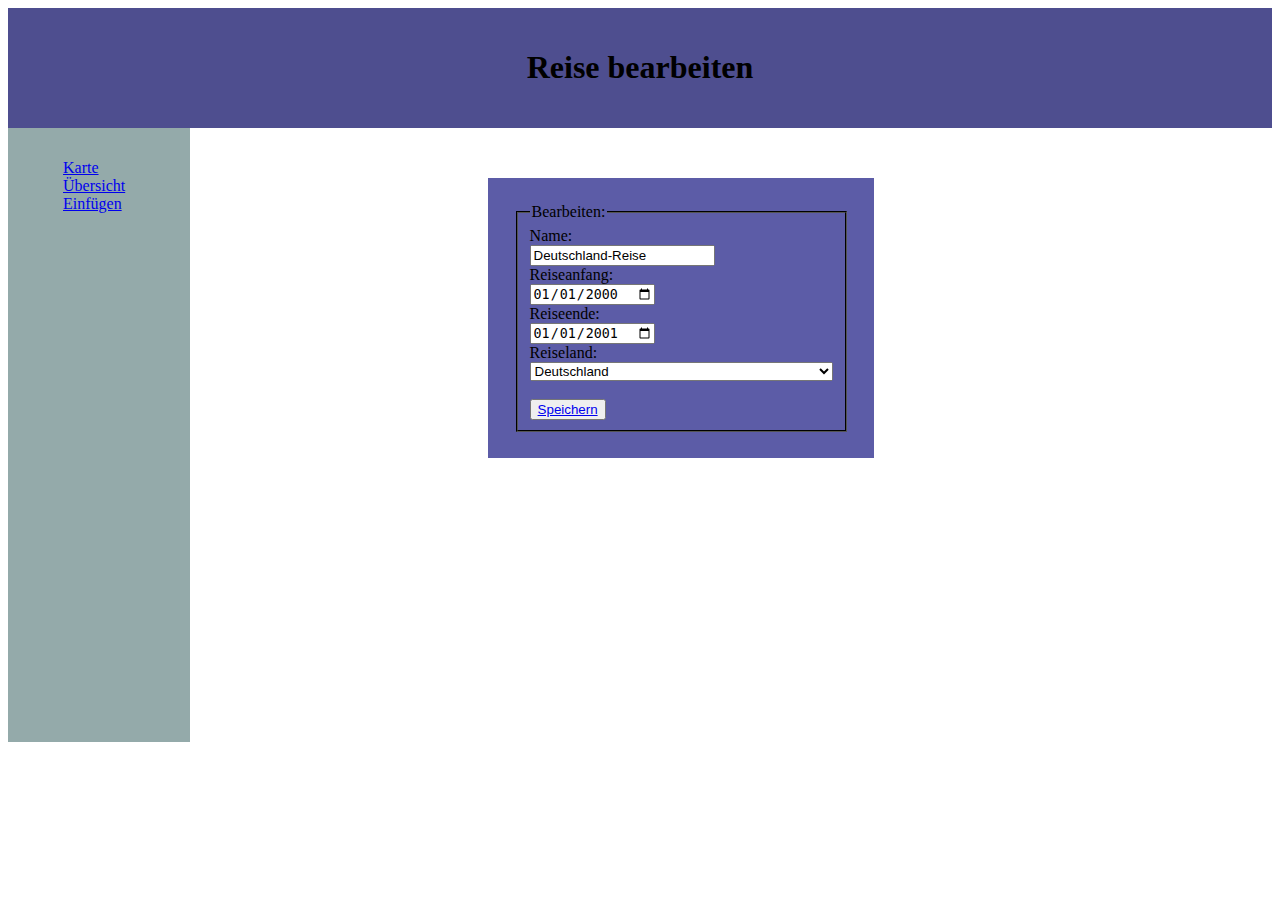
==== Bearbeiten.html @ 3736d5a3 "Verbesserungen" ====
<!DOCTYPE html>
<html lang="en">

<head>
    <meta charset="UTF-8">
    <meta http-equiv="X-UA-Compatible" content="IE=edge">
    <meta name="viewport" content="width=device-width, initial-scale=1.0">
    <title>Bearbeiten</title>
    <link rel="stylesheet" href="./style.css">
</head>

<body>
    <header>
        <h1>Reise bearbeiten</h1>
    </header>
    <div>
        <aside>
            <ul>
                <li><a href="Karte.html">Karte</a></li>
                <li><a href="Übersicht.html">Übersicht</a></li>
                <li><a href="Einfügen.html">Einfügen</a></li>
            </ul>
        </aside>
    </div>


    <form>
        <fieldset style="border-color: black;">
            <legend>Bearbeiten:</legend>
            <label for="name">Name:</label><br>
            <input type="text" name="name" id="name" value="Deutschland-Reise"><br>
            <label for="reiseanfang">Reiseanfang:</label><br>
            <input type="date" name="reiseanfang" id="reiseanfang" value="2000-01-01"><br>
            <label for="reiseende">Reiseende:</label><br>
            <input type="date" name="reiseende" id="reiseende" value="2001-01-01"><br>
            <label for="reiseland">Reiseland:</label><br>
            <select>
                <option value="Deutschland">Deutschland</option>
                <option value="Afghanistan">Afghanistan</option>
                <option value="Albania">Albania</option>
                <option value="Algeria">Algeria</option>
                <option value="American Samoa">American Samoa</option>
                <option value="Andorra">Andorra</option>
                <option value="Angola">Angola</option>
                <option value="Anguilla">Anguilla</option>
                <option value="Antartica">Antarctica</option>
                <option value="Antigua and Barbuda">Antigua and Barbuda</option>
                <option value="Argentina">Argentina</option>
                <option value="Armenia">Armenia</option>
                <option value="Aruba">Aruba</option>
                <option value="Australia">Australia</option>
                <option value="Austria">Austria</option>
                <option value="Azerbaijan">Azerbaijan</option>
                <option value="Bahamas">Bahamas</option>
                <option value="Bahrain">Bahrain</option>
                <option value="Bangladesh">Bangladesh</option>
                <option value="Barbados">Barbados</option>
                <option value="Belarus">Belarus</option>
                <option value="Belgium">Belgium</option>
                <option value="Belize">Belize</option>
                <option value="Benin">Benin</option>
                <option value="Bermuda">Bermuda</option>
                <option value="Bhutan">Bhutan</option>
                <option value="Bolivia">Bolivia</option>
                <option value="Bosnia and Herzegowina">Bosnia and Herzegowina</option>
                <option value="Botswana">Botswana</option>
                <option value="Bouvet Island">Bouvet Island</option>
                <option value="Brazil">Brazil</option>
                <option value="British Indian Ocean Territory">British Indian Ocean Territory</option>
                <option value="Brunei Darussalam">Brunei Darussalam</option>
                <option value="Bulgaria">Bulgaria</option>
                <option value="Burkina Faso">Burkina Faso</option>
                <option value="Burundi">Burundi</option>
                <option value="Cambodia">Cambodia</option>
                <option value="Cameroon">Cameroon</option>
                <option value="Canada">Canada</option>
                <option value="Cape Verde">Cape Verde</option>
                <option value="Cayman Islands">Cayman Islands</option>
                <option value="Central African Republic">Central African Republic</option>
                <option value="Chad">Chad</option>
                <option value="Chile">Chile</option>
                <option value="China">China</option>
                <option value="Christmas Island">Christmas Island</option>
                <option value="Cocos Islands">Cocos (Keeling) Islands</option>
                <option value="Colombia">Colombia</option>
                <option value="Comoros">Comoros</option>
                <option value="Congo">Congo</option>
                <option value="Congo">Congo, the Democratic Republic of the</option>
                <option value="Cook Islands">Cook Islands</option>
                <option value="Costa Rica">Costa Rica</option>
                <option value="Cota D'Ivoire">Cote d'Ivoire</option>
                <option value="Croatia">Croatia (Hrvatska)</option>
                <option value="Cuba">Cuba</option>
                <option value="Cyprus">Cyprus</option>
                <option value="Czech Republic">Czech Republic</option>
                <option value="Denmark">Denmark</option>
                <option value="Djibouti">Djibouti</option>
                <option value="Dominica">Dominica</option>
                <option value="Dominican Republic">Dominican Republic</option>
                <option value="East Timor">East Timor</option>
                <option value="Ecuador">Ecuador</option>
                <option value="Egypt">Egypt</option>
                <option value="El Salvador">El Salvador</option>
                <option value="Equatorial Guinea">Equatorial Guinea</option>
                <option value="Eritrea">Eritrea</option>
                <option value="Estonia">Estonia</option>
                <option value="Ethiopia">Ethiopia</option>
                <option value="Falkland Islands">Falkland Islands (Malvinas)</option>
                <option value="Faroe Islands">Faroe Islands</option>
                <option value="Fiji">Fiji</option>
                <option value="Finland">Finland</option>
                <option value="France">France</option>
                <option value="France Metropolitan">France, Metropolitan</option>
                <option value="French Guiana">French Guiana</option>
                <option value="French Polynesia">French Polynesia</option>
                <option value="French Southern Territories">French Southern Territories</option>
                <option value="Gabon">Gabon</option>
                <option value="Gambia">Gambia</option>
                <option value="Georgia">Georgia</option>
                <option value="Germany">Germany</option>
                <option value="Ghana">Ghana</option>
                <option value="Gibraltar">Gibraltar</option>
                <option value="Greece">Greece</option>
                <option value="Greenland">Greenland</option>
                <option value="Grenada">Grenada</option>
                <option value="Guadeloupe">Guadeloupe</option>
                <option value="Guam">Guam</option>
                <option value="Guatemala">Guatemala</option>
                <option value="Guinea">Guinea</option>
                <option value="Guinea-Bissau">Guinea-Bissau</option>
                <option value="Guyana">Guyana</option>
                <option value="Haiti">Haiti</option>
                <option value="Heard and McDonald Islands">Heard and Mc Donald Islands</option>
                <option value="Holy See">Holy See (Vatican City State)</option>
                <option value="Honduras">Honduras</option>
                <option value="Hong Kong">Hong Kong</option>
                <option value="Hungary">Hungary</option>
                <option value="Iceland">Iceland</option>
                <option value="India">India</option>
                <option value="Indonesia">Indonesia</option>
                <option value="Iran">Iran (Islamic Republic of)</option>
                <option value="Iraq">Iraq</option>
                <option value="Ireland">Ireland</option>
                <option value="Israel">Israel</option>
                <option value="Italy">Italy</option>
                <option value="Jamaica">Jamaica</option>
                <option value="Japan">Japan</option>
                <option value="Jordan">Jordan</option>
                <option value="Kazakhstan">Kazakhstan</option>
                <option value="Kenya">Kenya</option>
                <option value="Kiribati">Kiribati</option>
                <option value="Democratic People's Republic of Korea">Korea, Democratic People's Republic of</option>
                <option value="Korea">Korea, Republic of</option>
                <option value="Kuwait">Kuwait</option>
                <option value="Kyrgyzstan">Kyrgyzstan</option>
                <option value="Lao">Lao People's Democratic Republic</option>
                <option value="Latvia">Latvia</option>
                <option value="Lebanon">Lebanon</option>
                <option value="Lesotho">Lesotho</option>
                <option value="Liberia">Liberia</option>
                <option value="Libyan Arab Jamahiriya">Libyan Arab Jamahiriya</option>
                <option value="Liechtenstein">Liechtenstein</option>
                <option value="Lithuania">Lithuania</option>
                <option value="Luxembourg">Luxembourg</option>
                <option value="Macau">Macau</option>
                <option value="Macedonia">Macedonia, The Former Yugoslav Republic of</option>
                <option value="Madagascar">Madagascar</option>
                <option value="Malawi">Malawi</option>
                <option value="Malaysia">Malaysia</option>
                <option value="Maldives">Maldives</option>
                <option value="Mali">Mali</option>
                <option value="Malta">Malta</option>
                <option value="Marshall Islands">Marshall Islands</option>
                <option value="Martinique">Martinique</option>
                <option value="Mauritania">Mauritania</option>
                <option value="Mauritius">Mauritius</option>
                <option value="Mayotte">Mayotte</option>
                <option value="Mexico">Mexico</option>
                <option value="Micronesia">Micronesia, Federated States of</option>
                <option value="Moldova">Moldova, Republic of</option>
                <option value="Monaco">Monaco</option>
                <option value="Mongolia">Mongolia</option>
                <option value="Montserrat">Montserrat</option>
                <option value="Morocco">Morocco</option>
                <option value="Mozambique">Mozambique</option>
                <option value="Myanmar">Myanmar</option>
                <option value="Namibia">Namibia</option>
                <option value="Nauru">Nauru</option>
                <option value="Nepal">Nepal</option>
                <option value="Netherlands">Netherlands</option>
                <option value="Netherlands Antilles">Netherlands Antilles</option>
                <option value="New Caledonia">New Caledonia</option>
                <option value="New Zealand">New Zealand</option>
                <option value="Nicaragua">Nicaragua</option>
                <option value="Niger">Niger</option>
                <option value="Nigeria">Nigeria</option>
                <option value="Niue">Niue</option>
                <option value="Norfolk Island">Norfolk Island</option>
                <option value="Northern Mariana Islands">Northern Mariana Islands</option>
                <option value="Norway">Norway</option>
                <option value="Oman">Oman</option>
                <option value="Pakistan">Pakistan</option>
                <option value="Palau">Palau</option>
                <option value="Panama">Panama</option>
                <option value="Papua New Guinea">Papua New Guinea</option>
                <option value="Paraguay">Paraguay</option>
                <option value="Peru">Peru</option>
                <option value="Philippines">Philippines</option>
                <option value="Pitcairn">Pitcairn</option>
                <option value="Poland">Poland</option>
                <option value="Portugal">Portugal</option>
                <option value="Puerto Rico">Puerto Rico</option>
                <option value="Qatar">Qatar</option>
                <option value="Reunion">Reunion</option>
                <option value="Romania">Romania</option>
                <option value="Russia">Russian Federation</option>
                <option value="Rwanda">Rwanda</option>
                <option value="Saint Kitts and Nevis">Saint Kitts and Nevis</option>
                <option value="Saint LUCIA">Saint LUCIA</option>
                <option value="Saint Vincent">Saint Vincent and the Grenadines</option>
                <option value="Samoa">Samoa</option>
                <option value="San Marino">San Marino</option>
                <option value="Sao Tome and Principe">Sao Tome and Principe</option>
                <option value="Saudi Arabia">Saudi Arabia</option>
                <option value="Senegal">Senegal</option>
                <option value="Seychelles">Seychelles</option>
                <option value="Sierra">Sierra Leone</option>
                <option value="Singapore">Singapore</option>
                <option value="Slovakia">Slovakia (Slovak Republic)</option>
                <option value="Slovenia">Slovenia</option>
                <option value="Solomon Islands">Solomon Islands</option>
                <option value="Somalia">Somalia</option>
                <option value="South Africa">South Africa</option>
                <option value="South Georgia">South Georgia and the South Sandwich Islands</option>
                <option value="Span">Spain</option>
                <option value="SriLanka">Sri Lanka</option>
                <option value="St. Helena">St. Helena</option>
                <option value="St. Pierre and Miguelon">St. Pierre and Miquelon</option>
                <option value="Sudan">Sudan</option>
                <option value="Suriname">Suriname</option>
                <option value="Svalbard">Svalbard and Jan Mayen Islands</option>
                <option value="Swaziland">Swaziland</option>
                <option value="Sweden">Sweden</option>
                <option value="Switzerland">Switzerland</option>
                <option value="Syria">Syrian Arab Republic</option>
                <option value="Taiwan">Taiwan, Province of China</option>
                <option value="Tajikistan">Tajikistan</option>
                <option value="Tanzania">Tanzania, United Republic of</option>
                <option value="Thailand">Thailand</option>
                <option value="Togo">Togo</option>
                <option value="Tokelau">Tokelau</option>
                <option value="Tonga">Tonga</option>
                <option value="Trinidad and Tobago">Trinidad and Tobago</option>
                <option value="Tunisia">Tunisia</option>
                <option value="Turkey">Turkey</option>
                <option value="Turkmenistan">Turkmenistan</option>
                <option value="Turks and Caicos">Turks and Caicos Islands</option>
                <option value="Tuvalu">Tuvalu</option>
                <option value="Uganda">Uganda</option>
                <option value="Ukraine">Ukraine</option>
                <option value="United Arab Emirates">United Arab Emirates</option>
                <option value="United Kingdom">United Kingdom</option>
                <option value="United States">United States</option>
                <option value="United States Minor Outlying Islands">United States Minor Outlying Islands</option>
                <option value="Uruguay">Uruguay</option>
                <option value="Uzbekistan">Uzbekistan</option>
                <option value="Vanuatu">Vanuatu</option>
                <option value="Venezuela">Venezuela</option>
                <option value="Vietnam">Viet Nam</option>
                <option value="Virgin Islands (British)">Virgin Islands (British)</option>
                <option value="Virgin Islands (U.S)">Virgin Islands (U.S.)</option>
                <option value="Wallis and Futana Islands">Wallis and Futuna Islands</option>
                <option value="Western Sahara">Western Sahara</option>
                <option value="Yemen">Yemen</option>
                <option value="Serbia">Serbia</option>
                <option value="Zambia">Zambia</option>
                <option value="Zimbabwe">Zimbabwe</option>
            </select>
            <br>
            <br>
            <button><a href="Übersicht.html">Speichern</a></button>
        </fieldset>
    </form>

</body>

</html>
---- style.css ----
div aside{
    background-color: rgb(148, 170, 170);
    float: left;
    width: 12%;
    height:584.5px;
    padding: 15px;
}
header{
    background-color: rgb(78, 78, 143);
    padding: 20px;
    
}

header h1{
    text-align: center;
    color:black;
    opacity: 1;
}
header button{
    color: aliceblue;
    text-align: right;
}
body ul{
    list-style: none;
}
body form{
    background-color: rgb(92, 92, 167);
    min-width:fit-content;
    width: 20%;
    padding: 2%;
    margin-top:50px;
    margin-left: 38%;
    margin-right: 38%;
}

th, td {
    padding: 15px;
    text-align: left;
  }
  th {
    background-color: #04AA6D;
    color: white;
  }
  tr:nth-child(even){background-color: #f2f2f2;}
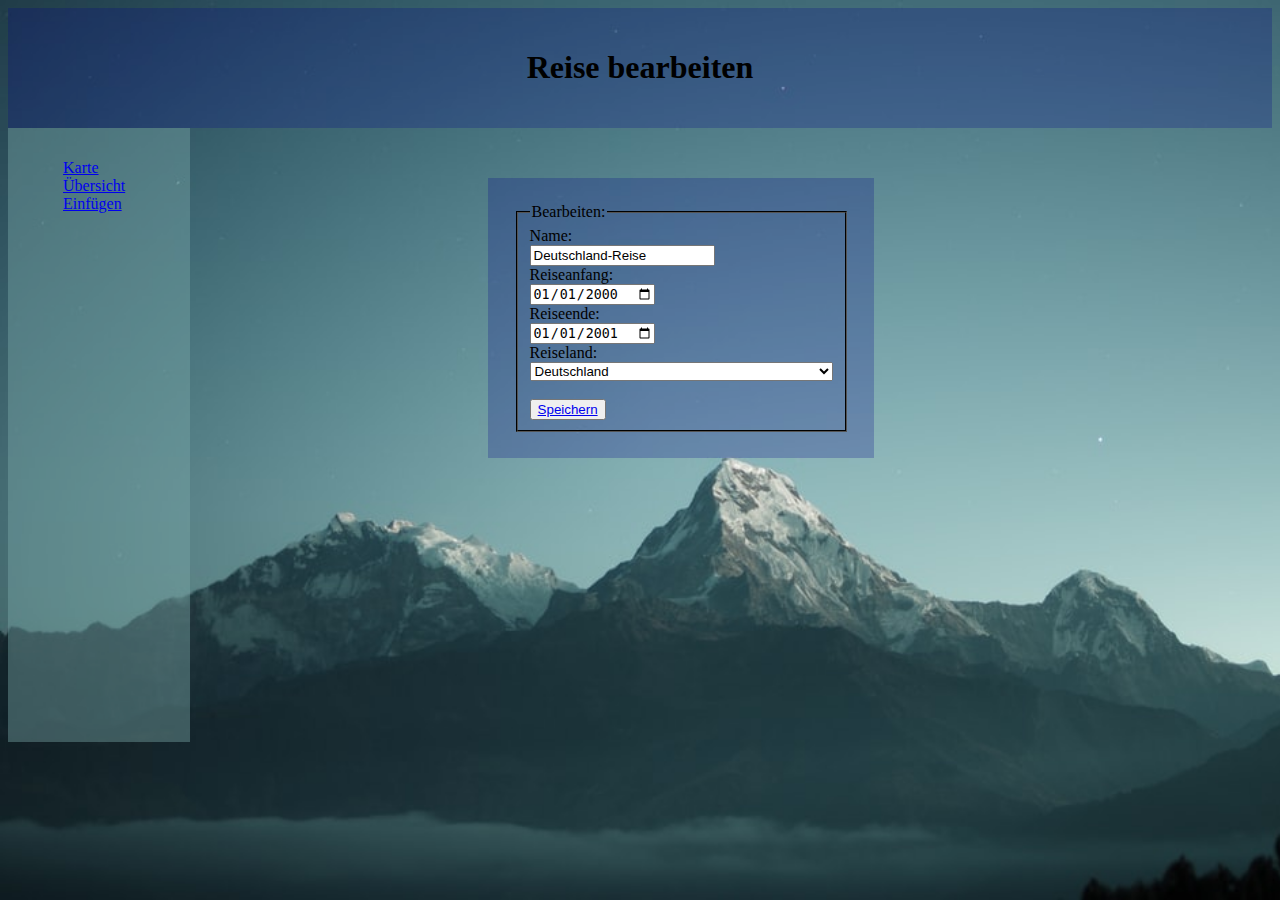
==== commit 3bc18b01: "Required bei Forms" ====
--- a/Bearbeiten.html
+++ b/Bearbeiten.html
@@ -28,13 +28,13 @@
         <fieldset style="border-color: black;">
             <legend>Bearbeiten:</legend>
             <label for="name">Name:</label><br>
-            <input type="text" name="name" id="name" value="Deutschland-Reise"><br>
+            <input type="text" name="name" id="name" value="Deutschland-Reise" required><br>
             <label for="reiseanfang">Reiseanfang:</label><br>
-            <input type="date" name="reiseanfang" id="reiseanfang" value="2000-01-01"><br>
+            <input type="date" name="reiseanfang" id="reiseanfang" value="2000-01-01" required><br>
             <label for="reiseende">Reiseende:</label><br>
-            <input type="date" name="reiseende" id="reiseende" value="2001-01-01"><br>
+            <input type="date" name="reiseende" id="reiseende" value="2001-01-01" required><br>
             <label for="reiseland">Reiseland:</label><br>
-            <select>
+            <select required>
                 <option value="Deutschland">Deutschland</option>
                 <option value="Afghanistan">Afghanistan</option>
                 <option value="Albania">Albania</option>
--- a/style.css
+++ b/style.css
@@ -1,12 +1,12 @@
 div aside{
-    background-color: rgb(148, 170, 170);
+    background-color: rgba(125, 170, 170, 0.411);
     float: left;
     width: 12%;
     height:584.5px;
     padding: 15px;
 }
 header{
-    background-color: rgb(78, 78, 143);
+    background-color: rgba(3, 3, 136, 0.24);
     padding: 20px;
     
 }
@@ -20,11 +20,19 @@
     color: aliceblue;
     text-align: right;
 }
+
+body{
+    background-image: url('hintergrund.jfif');
+    background-repeat: no-repeat;
+    background-attachment: fixed;
+    background-size: cover;
+}
+
 body ul{
     list-style: none;
 }
 body form{
-    background-color: rgb(92, 92, 167);
+    background-color: rgba(3, 3, 136, 0.24);
     min-width:fit-content;
     width: 20%;
     padding: 2%;
@@ -32,13 +40,22 @@
     margin-left: 38%;
     margin-right: 38%;
 }
+table{
+    padding: 15%;
+    padding-top: 5%;
+}
 
 th, td {
     padding: 15px;
     text-align: left;
-  }
-  th {
+}
+
+th {
     background-color: #04AA6D;
     color: white;
-  }
-  tr:nth-child(even){background-color: #f2f2f2;}+}
+
+tr{background-color: #8f8f8f;}
+
+tr:nth-child(even){background-color: #f2f2f2;}
+  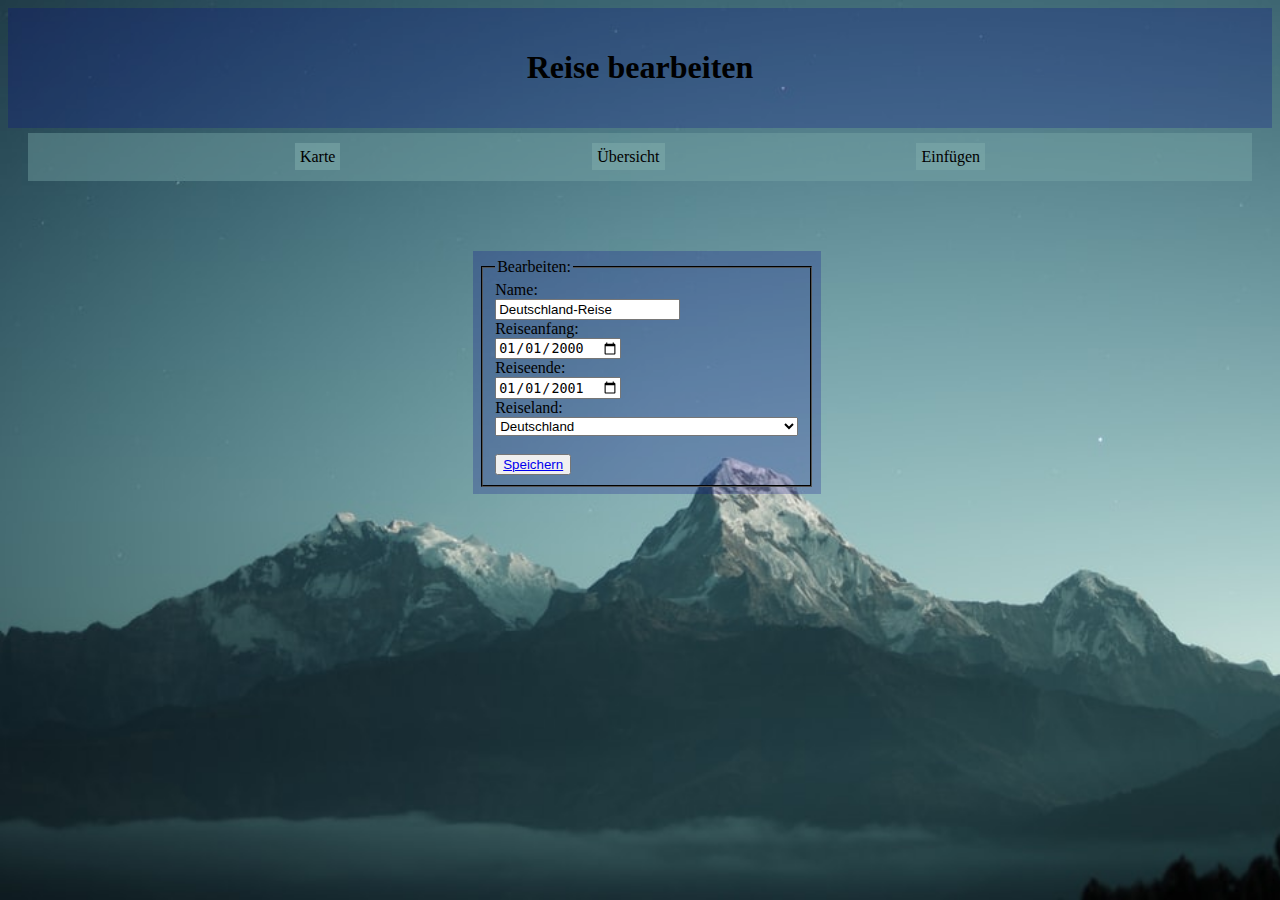
==== commit 724986f2: "flexbox added" ====
--- a/Bearbeiten.html
+++ b/Bearbeiten.html
@@ -13,275 +13,275 @@
     <header>
         <h1>Reise bearbeiten</h1>
     </header>
-    <div>
-        <aside>
-            <ul>
-                <li><a href="Karte.html">Karte</a></li>
-                <li><a href="Übersicht.html">Übersicht</a></li>
-                <li><a href="Einfügen.html">Einfügen</a></li>
-            </ul>
-        </aside>
+    <div class="flex-container">
+        <div class="flex-container" id="navbar">
+            <div><a href="Karte.html">Karte</a></div>
+            <div><a href="Übersicht.html">Übersicht</a></div>
+            <div><a href="Einfügen.html">Einfügen</a></div>
+        </div>
+
+        <div>
+            <form>
+                <fieldset style="border-color: black;">
+                    <legend>Bearbeiten:</legend>
+                    <label for="name">Name:</label><br>
+                    <input type="text" name="name" id="name" value="Deutschland-Reise" required><br>
+                    <label for="reiseanfang">Reiseanfang:</label><br>
+                    <input type="date" name="reiseanfang" id="reiseanfang" value="2000-01-01" required><br>
+                    <label for="reiseende">Reiseende:</label><br>
+                    <input type="date" name="reiseende" id="reiseende" value="2001-01-01" required><br>
+                    <label for="reiseland">Reiseland:</label><br>
+                    <select required>
+                        <option value="Deutschland">Deutschland</option>
+                        <option value="Afghanistan">Afghanistan</option>
+                        <option value="Albania">Albania</option>
+                        <option value="Algeria">Algeria</option>
+                        <option value="American Samoa">American Samoa</option>
+                        <option value="Andorra">Andorra</option>
+                        <option value="Angola">Angola</option>
+                        <option value="Anguilla">Anguilla</option>
+                        <option value="Antartica">Antarctica</option>
+                        <option value="Antigua and Barbuda">Antigua and Barbuda</option>
+                        <option value="Argentina">Argentina</option>
+                        <option value="Armenia">Armenia</option>
+                        <option value="Aruba">Aruba</option>
+                        <option value="Australia">Australia</option>
+                        <option value="Austria">Austria</option>
+                        <option value="Azerbaijan">Azerbaijan</option>
+                        <option value="Bahamas">Bahamas</option>
+                        <option value="Bahrain">Bahrain</option>
+                        <option value="Bangladesh">Bangladesh</option>
+                        <option value="Barbados">Barbados</option>
+                        <option value="Belarus">Belarus</option>
+                        <option value="Belgium">Belgium</option>
+                        <option value="Belize">Belize</option>
+                        <option value="Benin">Benin</option>
+                        <option value="Bermuda">Bermuda</option>
+                        <option value="Bhutan">Bhutan</option>
+                        <option value="Bolivia">Bolivia</option>
+                        <option value="Bosnia and Herzegowina">Bosnia and Herzegowina</option>
+                        <option value="Botswana">Botswana</option>
+                        <option value="Bouvet Island">Bouvet Island</option>
+                        <option value="Brazil">Brazil</option>
+                        <option value="British Indian Ocean Territory">British Indian Ocean Territory</option>
+                        <option value="Brunei Darussalam">Brunei Darussalam</option>
+                        <option value="Bulgaria">Bulgaria</option>
+                        <option value="Burkina Faso">Burkina Faso</option>
+                        <option value="Burundi">Burundi</option>
+                        <option value="Cambodia">Cambodia</option>
+                        <option value="Cameroon">Cameroon</option>
+                        <option value="Canada">Canada</option>
+                        <option value="Cape Verde">Cape Verde</option>
+                        <option value="Cayman Islands">Cayman Islands</option>
+                        <option value="Central African Republic">Central African Republic</option>
+                        <option value="Chad">Chad</option>
+                        <option value="Chile">Chile</option>
+                        <option value="China">China</option>
+                        <option value="Christmas Island">Christmas Island</option>
+                        <option value="Cocos Islands">Cocos (Keeling) Islands</option>
+                        <option value="Colombia">Colombia</option>
+                        <option value="Comoros">Comoros</option>
+                        <option value="Congo">Congo</option>
+                        <option value="Congo">Congo, the Democratic Republic of the</option>
+                        <option value="Cook Islands">Cook Islands</option>
+                        <option value="Costa Rica">Costa Rica</option>
+                        <option value="Cota D'Ivoire">Cote d'Ivoire</option>
+                        <option value="Croatia">Croatia (Hrvatska)</option>
+                        <option value="Cuba">Cuba</option>
+                        <option value="Cyprus">Cyprus</option>
+                        <option value="Czech Republic">Czech Republic</option>
+                        <option value="Denmark">Denmark</option>
+                        <option value="Djibouti">Djibouti</option>
+                        <option value="Dominica">Dominica</option>
+                        <option value="Dominican Republic">Dominican Republic</option>
+                        <option value="East Timor">East Timor</option>
+                        <option value="Ecuador">Ecuador</option>
+                        <option value="Egypt">Egypt</option>
+                        <option value="El Salvador">El Salvador</option>
+                        <option value="Equatorial Guinea">Equatorial Guinea</option>
+                        <option value="Eritrea">Eritrea</option>
+                        <option value="Estonia">Estonia</option>
+                        <option value="Ethiopia">Ethiopia</option>
+                        <option value="Falkland Islands">Falkland Islands (Malvinas)</option>
+                        <option value="Faroe Islands">Faroe Islands</option>
+                        <option value="Fiji">Fiji</option>
+                        <option value="Finland">Finland</option>
+                        <option value="France">France</option>
+                        <option value="France Metropolitan">France, Metropolitan</option>
+                        <option value="French Guiana">French Guiana</option>
+                        <option value="French Polynesia">French Polynesia</option>
+                        <option value="French Southern Territories">French Southern Territories</option>
+                        <option value="Gabon">Gabon</option>
+                        <option value="Gambia">Gambia</option>
+                        <option value="Georgia">Georgia</option>
+                        <option value="Germany">Germany</option>
+                        <option value="Ghana">Ghana</option>
+                        <option value="Gibraltar">Gibraltar</option>
+                        <option value="Greece">Greece</option>
+                        <option value="Greenland">Greenland</option>
+                        <option value="Grenada">Grenada</option>
+                        <option value="Guadeloupe">Guadeloupe</option>
+                        <option value="Guam">Guam</option>
+                        <option value="Guatemala">Guatemala</option>
+                        <option value="Guinea">Guinea</option>
+                        <option value="Guinea-Bissau">Guinea-Bissau</option>
+                        <option value="Guyana">Guyana</option>
+                        <option value="Haiti">Haiti</option>
+                        <option value="Heard and McDonald Islands">Heard and Mc Donald Islands</option>
+                        <option value="Holy See">Holy See (Vatican City State)</option>
+                        <option value="Honduras">Honduras</option>
+                        <option value="Hong Kong">Hong Kong</option>
+                        <option value="Hungary">Hungary</option>
+                        <option value="Iceland">Iceland</option>
+                        <option value="India">India</option>
+                        <option value="Indonesia">Indonesia</option>
+                        <option value="Iran">Iran (Islamic Republic of)</option>
+                        <option value="Iraq">Iraq</option>
+                        <option value="Ireland">Ireland</option>
+                        <option value="Israel">Israel</option>
+                        <option value="Italy">Italy</option>
+                        <option value="Jamaica">Jamaica</option>
+                        <option value="Japan">Japan</option>
+                        <option value="Jordan">Jordan</option>
+                        <option value="Kazakhstan">Kazakhstan</option>
+                        <option value="Kenya">Kenya</option>
+                        <option value="Kiribati">Kiribati</option>
+                        <option value="Democratic People's Republic of Korea">Korea, Democratic People's Republic of
+                        </option>
+                        <option value="Korea">Korea, Republic of</option>
+                        <option value="Kuwait">Kuwait</option>
+                        <option value="Kyrgyzstan">Kyrgyzstan</option>
+                        <option value="Lao">Lao People's Democratic Republic</option>
+                        <option value="Latvia">Latvia</option>
+                        <option value="Lebanon">Lebanon</option>
+                        <option value="Lesotho">Lesotho</option>
+                        <option value="Liberia">Liberia</option>
+                        <option value="Libyan Arab Jamahiriya">Libyan Arab Jamahiriya</option>
+                        <option value="Liechtenstein">Liechtenstein</option>
+                        <option value="Lithuania">Lithuania</option>
+                        <option value="Luxembourg">Luxembourg</option>
+                        <option value="Macau">Macau</option>
+                        <option value="Macedonia">Macedonia, The Former Yugoslav Republic of</option>
+                        <option value="Madagascar">Madagascar</option>
+                        <option value="Malawi">Malawi</option>
+                        <option value="Malaysia">Malaysia</option>
+                        <option value="Maldives">Maldives</option>
+                        <option value="Mali">Mali</option>
+                        <option value="Malta">Malta</option>
+                        <option value="Marshall Islands">Marshall Islands</option>
+                        <option value="Martinique">Martinique</option>
+                        <option value="Mauritania">Mauritania</option>
+                        <option value="Mauritius">Mauritius</option>
+                        <option value="Mayotte">Mayotte</option>
+                        <option value="Mexico">Mexico</option>
+                        <option value="Micronesia">Micronesia, Federated States of</option>
+                        <option value="Moldova">Moldova, Republic of</option>
+                        <option value="Monaco">Monaco</option>
+                        <option value="Mongolia">Mongolia</option>
+                        <option value="Montserrat">Montserrat</option>
+                        <option value="Morocco">Morocco</option>
+                        <option value="Mozambique">Mozambique</option>
+                        <option value="Myanmar">Myanmar</option>
+                        <option value="Namibia">Namibia</option>
+                        <option value="Nauru">Nauru</option>
+                        <option value="Nepal">Nepal</option>
+                        <option value="Netherlands">Netherlands</option>
+                        <option value="Netherlands Antilles">Netherlands Antilles</option>
+                        <option value="New Caledonia">New Caledonia</option>
+                        <option value="New Zealand">New Zealand</option>
+                        <option value="Nicaragua">Nicaragua</option>
+                        <option value="Niger">Niger</option>
+                        <option value="Nigeria">Nigeria</option>
+                        <option value="Niue">Niue</option>
+                        <option value="Norfolk Island">Norfolk Island</option>
+                        <option value="Northern Mariana Islands">Northern Mariana Islands</option>
+                        <option value="Norway">Norway</option>
+                        <option value="Oman">Oman</option>
+                        <option value="Pakistan">Pakistan</option>
+                        <option value="Palau">Palau</option>
+                        <option value="Panama">Panama</option>
+                        <option value="Papua New Guinea">Papua New Guinea</option>
+                        <option value="Paraguay">Paraguay</option>
+                        <option value="Peru">Peru</option>
+                        <option value="Philippines">Philippines</option>
+                        <option value="Pitcairn">Pitcairn</option>
+                        <option value="Poland">Poland</option>
+                        <option value="Portugal">Portugal</option>
+                        <option value="Puerto Rico">Puerto Rico</option>
+                        <option value="Qatar">Qatar</option>
+                        <option value="Reunion">Reunion</option>
+                        <option value="Romania">Romania</option>
+                        <option value="Russia">Russian Federation</option>
+                        <option value="Rwanda">Rwanda</option>
+                        <option value="Saint Kitts and Nevis">Saint Kitts and Nevis</option>
+                        <option value="Saint LUCIA">Saint LUCIA</option>
+                        <option value="Saint Vincent">Saint Vincent and the Grenadines</option>
+                        <option value="Samoa">Samoa</option>
+                        <option value="San Marino">San Marino</option>
+                        <option value="Sao Tome and Principe">Sao Tome and Principe</option>
+                        <option value="Saudi Arabia">Saudi Arabia</option>
+                        <option value="Senegal">Senegal</option>
+                        <option value="Seychelles">Seychelles</option>
+                        <option value="Sierra">Sierra Leone</option>
+                        <option value="Singapore">Singapore</option>
+                        <option value="Slovakia">Slovakia (Slovak Republic)</option>
+                        <option value="Slovenia">Slovenia</option>
+                        <option value="Solomon Islands">Solomon Islands</option>
+                        <option value="Somalia">Somalia</option>
+                        <option value="South Africa">South Africa</option>
+                        <option value="South Georgia">South Georgia and the South Sandwich Islands</option>
+                        <option value="Span">Spain</option>
+                        <option value="SriLanka">Sri Lanka</option>
+                        <option value="St. Helena">St. Helena</option>
+                        <option value="St. Pierre and Miguelon">St. Pierre and Miquelon</option>
+                        <option value="Sudan">Sudan</option>
+                        <option value="Suriname">Suriname</option>
+                        <option value="Svalbard">Svalbard and Jan Mayen Islands</option>
+                        <option value="Swaziland">Swaziland</option>
+                        <option value="Sweden">Sweden</option>
+                        <option value="Switzerland">Switzerland</option>
+                        <option value="Syria">Syrian Arab Republic</option>
+                        <option value="Taiwan">Taiwan, Province of China</option>
+                        <option value="Tajikistan">Tajikistan</option>
+                        <option value="Tanzania">Tanzania, United Republic of</option>
+                        <option value="Thailand">Thailand</option>
+                        <option value="Togo">Togo</option>
+                        <option value="Tokelau">Tokelau</option>
+                        <option value="Tonga">Tonga</option>
+                        <option value="Trinidad and Tobago">Trinidad and Tobago</option>
+                        <option value="Tunisia">Tunisia</option>
+                        <option value="Turkey">Turkey</option>
+                        <option value="Turkmenistan">Turkmenistan</option>
+                        <option value="Turks and Caicos">Turks and Caicos Islands</option>
+                        <option value="Tuvalu">Tuvalu</option>
+                        <option value="Uganda">Uganda</option>
+                        <option value="Ukraine">Ukraine</option>
+                        <option value="United Arab Emirates">United Arab Emirates</option>
+                        <option value="United Kingdom">United Kingdom</option>
+                        <option value="United States">United States</option>
+                        <option value="United States Minor Outlying Islands">United States Minor Outlying Islands
+                        </option>
+                        <option value="Uruguay">Uruguay</option>
+                        <option value="Uzbekistan">Uzbekistan</option>
+                        <option value="Vanuatu">Vanuatu</option>
+                        <option value="Venezuela">Venezuela</option>
+                        <option value="Vietnam">Viet Nam</option>
+                        <option value="Virgin Islands (British)">Virgin Islands (British)</option>
+                        <option value="Virgin Islands (U.S)">Virgin Islands (U.S.)</option>
+                        <option value="Wallis and Futana Islands">Wallis and Futuna Islands</option>
+                        <option value="Western Sahara">Western Sahara</option>
+                        <option value="Yemen">Yemen</option>
+                        <option value="Serbia">Serbia</option>
+                        <option value="Zambia">Zambia</option>
+                        <option value="Zimbabwe">Zimbabwe</option>
+                    </select>
+                    <br>
+                    <br>
+                    <button><a href="Übersicht.html">Speichern</a></button>
+                </fieldset>
+            </form>
+        </div>
     </div>
-
-
-    <form>
-        <fieldset style="border-color: black;">
-            <legend>Bearbeiten:</legend>
-            <label for="name">Name:</label><br>
-            <input type="text" name="name" id="name" value="Deutschland-Reise" required><br>
-            <label for="reiseanfang">Reiseanfang:</label><br>
-            <input type="date" name="reiseanfang" id="reiseanfang" value="2000-01-01" required><br>
-            <label for="reiseende">Reiseende:</label><br>
-            <input type="date" name="reiseende" id="reiseende" value="2001-01-01" required><br>
-            <label for="reiseland">Reiseland:</label><br>
-            <select required>
-                <option value="Deutschland">Deutschland</option>
-                <option value="Afghanistan">Afghanistan</option>
-                <option value="Albania">Albania</option>
-                <option value="Algeria">Algeria</option>
-                <option value="American Samoa">American Samoa</option>
-                <option value="Andorra">Andorra</option>
-                <option value="Angola">Angola</option>
-                <option value="Anguilla">Anguilla</option>
-                <option value="Antartica">Antarctica</option>
-                <option value="Antigua and Barbuda">Antigua and Barbuda</option>
-                <option value="Argentina">Argentina</option>
-                <option value="Armenia">Armenia</option>
-                <option value="Aruba">Aruba</option>
-                <option value="Australia">Australia</option>
-                <option value="Austria">Austria</option>
-                <option value="Azerbaijan">Azerbaijan</option>
-                <option value="Bahamas">Bahamas</option>
-                <option value="Bahrain">Bahrain</option>
-                <option value="Bangladesh">Bangladesh</option>
-                <option value="Barbados">Barbados</option>
-                <option value="Belarus">Belarus</option>
-                <option value="Belgium">Belgium</option>
-                <option value="Belize">Belize</option>
-                <option value="Benin">Benin</option>
-                <option value="Bermuda">Bermuda</option>
-                <option value="Bhutan">Bhutan</option>
-                <option value="Bolivia">Bolivia</option>
-                <option value="Bosnia and Herzegowina">Bosnia and Herzegowina</option>
-                <option value="Botswana">Botswana</option>
-                <option value="Bouvet Island">Bouvet Island</option>
-                <option value="Brazil">Brazil</option>
-                <option value="British Indian Ocean Territory">British Indian Ocean Territory</option>
-                <option value="Brunei Darussalam">Brunei Darussalam</option>
-                <option value="Bulgaria">Bulgaria</option>
-                <option value="Burkina Faso">Burkina Faso</option>
-                <option value="Burundi">Burundi</option>
-                <option value="Cambodia">Cambodia</option>
-                <option value="Cameroon">Cameroon</option>
-                <option value="Canada">Canada</option>
-                <option value="Cape Verde">Cape Verde</option>
-                <option value="Cayman Islands">Cayman Islands</option>
-                <option value="Central African Republic">Central African Republic</option>
-                <option value="Chad">Chad</option>
-                <option value="Chile">Chile</option>
-                <option value="China">China</option>
-                <option value="Christmas Island">Christmas Island</option>
-                <option value="Cocos Islands">Cocos (Keeling) Islands</option>
-                <option value="Colombia">Colombia</option>
-                <option value="Comoros">Comoros</option>
-                <option value="Congo">Congo</option>
-                <option value="Congo">Congo, the Democratic Republic of the</option>
-                <option value="Cook Islands">Cook Islands</option>
-                <option value="Costa Rica">Costa Rica</option>
-                <option value="Cota D'Ivoire">Cote d'Ivoire</option>
-                <option value="Croatia">Croatia (Hrvatska)</option>
-                <option value="Cuba">Cuba</option>
-                <option value="Cyprus">Cyprus</option>
-                <option value="Czech Republic">Czech Republic</option>
-                <option value="Denmark">Denmark</option>
-                <option value="Djibouti">Djibouti</option>
-                <option value="Dominica">Dominica</option>
-                <option value="Dominican Republic">Dominican Republic</option>
-                <option value="East Timor">East Timor</option>
-                <option value="Ecuador">Ecuador</option>
-                <option value="Egypt">Egypt</option>
-                <option value="El Salvador">El Salvador</option>
-                <option value="Equatorial Guinea">Equatorial Guinea</option>
-                <option value="Eritrea">Eritrea</option>
-                <option value="Estonia">Estonia</option>
-                <option value="Ethiopia">Ethiopia</option>
-                <option value="Falkland Islands">Falkland Islands (Malvinas)</option>
-                <option value="Faroe Islands">Faroe Islands</option>
-                <option value="Fiji">Fiji</option>
-                <option value="Finland">Finland</option>
-                <option value="France">France</option>
-                <option value="France Metropolitan">France, Metropolitan</option>
-                <option value="French Guiana">French Guiana</option>
-                <option value="French Polynesia">French Polynesia</option>
-                <option value="French Southern Territories">French Southern Territories</option>
-                <option value="Gabon">Gabon</option>
-                <option value="Gambia">Gambia</option>
-                <option value="Georgia">Georgia</option>
-                <option value="Germany">Germany</option>
-                <option value="Ghana">Ghana</option>
-                <option value="Gibraltar">Gibraltar</option>
-                <option value="Greece">Greece</option>
-                <option value="Greenland">Greenland</option>
-                <option value="Grenada">Grenada</option>
-                <option value="Guadeloupe">Guadeloupe</option>
-                <option value="Guam">Guam</option>
-                <option value="Guatemala">Guatemala</option>
-                <option value="Guinea">Guinea</option>
-                <option value="Guinea-Bissau">Guinea-Bissau</option>
-                <option value="Guyana">Guyana</option>
-                <option value="Haiti">Haiti</option>
-                <option value="Heard and McDonald Islands">Heard and Mc Donald Islands</option>
-                <option value="Holy See">Holy See (Vatican City State)</option>
-                <option value="Honduras">Honduras</option>
-                <option value="Hong Kong">Hong Kong</option>
-                <option value="Hungary">Hungary</option>
-                <option value="Iceland">Iceland</option>
-                <option value="India">India</option>
-                <option value="Indonesia">Indonesia</option>
-                <option value="Iran">Iran (Islamic Republic of)</option>
-                <option value="Iraq">Iraq</option>
-                <option value="Ireland">Ireland</option>
-                <option value="Israel">Israel</option>
-                <option value="Italy">Italy</option>
-                <option value="Jamaica">Jamaica</option>
-                <option value="Japan">Japan</option>
-                <option value="Jordan">Jordan</option>
-                <option value="Kazakhstan">Kazakhstan</option>
-                <option value="Kenya">Kenya</option>
-                <option value="Kiribati">Kiribati</option>
-                <option value="Democratic People's Republic of Korea">Korea, Democratic People's Republic of</option>
-                <option value="Korea">Korea, Republic of</option>
-                <option value="Kuwait">Kuwait</option>
-                <option value="Kyrgyzstan">Kyrgyzstan</option>
-                <option value="Lao">Lao People's Democratic Republic</option>
-                <option value="Latvia">Latvia</option>
-                <option value="Lebanon">Lebanon</option>
-                <option value="Lesotho">Lesotho</option>
-                <option value="Liberia">Liberia</option>
-                <option value="Libyan Arab Jamahiriya">Libyan Arab Jamahiriya</option>
-                <option value="Liechtenstein">Liechtenstein</option>
-                <option value="Lithuania">Lithuania</option>
-                <option value="Luxembourg">Luxembourg</option>
-                <option value="Macau">Macau</option>
-                <option value="Macedonia">Macedonia, The Former Yugoslav Republic of</option>
-                <option value="Madagascar">Madagascar</option>
-                <option value="Malawi">Malawi</option>
-                <option value="Malaysia">Malaysia</option>
-                <option value="Maldives">Maldives</option>
-                <option value="Mali">Mali</option>
-                <option value="Malta">Malta</option>
-                <option value="Marshall Islands">Marshall Islands</option>
-                <option value="Martinique">Martinique</option>
-                <option value="Mauritania">Mauritania</option>
-                <option value="Mauritius">Mauritius</option>
-                <option value="Mayotte">Mayotte</option>
-                <option value="Mexico">Mexico</option>
-                <option value="Micronesia">Micronesia, Federated States of</option>
-                <option value="Moldova">Moldova, Republic of</option>
-                <option value="Monaco">Monaco</option>
-                <option value="Mongolia">Mongolia</option>
-                <option value="Montserrat">Montserrat</option>
-                <option value="Morocco">Morocco</option>
-                <option value="Mozambique">Mozambique</option>
-                <option value="Myanmar">Myanmar</option>
-                <option value="Namibia">Namibia</option>
-                <option value="Nauru">Nauru</option>
-                <option value="Nepal">Nepal</option>
-                <option value="Netherlands">Netherlands</option>
-                <option value="Netherlands Antilles">Netherlands Antilles</option>
-                <option value="New Caledonia">New Caledonia</option>
-                <option value="New Zealand">New Zealand</option>
-                <option value="Nicaragua">Nicaragua</option>
-                <option value="Niger">Niger</option>
-                <option value="Nigeria">Nigeria</option>
-                <option value="Niue">Niue</option>
-                <option value="Norfolk Island">Norfolk Island</option>
-                <option value="Northern Mariana Islands">Northern Mariana Islands</option>
-                <option value="Norway">Norway</option>
-                <option value="Oman">Oman</option>
-                <option value="Pakistan">Pakistan</option>
-                <option value="Palau">Palau</option>
-                <option value="Panama">Panama</option>
-                <option value="Papua New Guinea">Papua New Guinea</option>
-                <option value="Paraguay">Paraguay</option>
-                <option value="Peru">Peru</option>
-                <option value="Philippines">Philippines</option>
-                <option value="Pitcairn">Pitcairn</option>
-                <option value="Poland">Poland</option>
-                <option value="Portugal">Portugal</option>
-                <option value="Puerto Rico">Puerto Rico</option>
-                <option value="Qatar">Qatar</option>
-                <option value="Reunion">Reunion</option>
-                <option value="Romania">Romania</option>
-                <option value="Russia">Russian Federation</option>
-                <option value="Rwanda">Rwanda</option>
-                <option value="Saint Kitts and Nevis">Saint Kitts and Nevis</option>
-                <option value="Saint LUCIA">Saint LUCIA</option>
-                <option value="Saint Vincent">Saint Vincent and the Grenadines</option>
-                <option value="Samoa">Samoa</option>
-                <option value="San Marino">San Marino</option>
-                <option value="Sao Tome and Principe">Sao Tome and Principe</option>
-                <option value="Saudi Arabia">Saudi Arabia</option>
-                <option value="Senegal">Senegal</option>
-                <option value="Seychelles">Seychelles</option>
-                <option value="Sierra">Sierra Leone</option>
-                <option value="Singapore">Singapore</option>
-                <option value="Slovakia">Slovakia (Slovak Republic)</option>
-                <option value="Slovenia">Slovenia</option>
-                <option value="Solomon Islands">Solomon Islands</option>
-                <option value="Somalia">Somalia</option>
-                <option value="South Africa">South Africa</option>
-                <option value="South Georgia">South Georgia and the South Sandwich Islands</option>
-                <option value="Span">Spain</option>
-                <option value="SriLanka">Sri Lanka</option>
-                <option value="St. Helena">St. Helena</option>
-                <option value="St. Pierre and Miguelon">St. Pierre and Miquelon</option>
-                <option value="Sudan">Sudan</option>
-                <option value="Suriname">Suriname</option>
-                <option value="Svalbard">Svalbard and Jan Mayen Islands</option>
-                <option value="Swaziland">Swaziland</option>
-                <option value="Sweden">Sweden</option>
-                <option value="Switzerland">Switzerland</option>
-                <option value="Syria">Syrian Arab Republic</option>
-                <option value="Taiwan">Taiwan, Province of China</option>
-                <option value="Tajikistan">Tajikistan</option>
-                <option value="Tanzania">Tanzania, United Republic of</option>
-                <option value="Thailand">Thailand</option>
-                <option value="Togo">Togo</option>
-                <option value="Tokelau">Tokelau</option>
-                <option value="Tonga">Tonga</option>
-                <option value="Trinidad and Tobago">Trinidad and Tobago</option>
-                <option value="Tunisia">Tunisia</option>
-                <option value="Turkey">Turkey</option>
-                <option value="Turkmenistan">Turkmenistan</option>
-                <option value="Turks and Caicos">Turks and Caicos Islands</option>
-                <option value="Tuvalu">Tuvalu</option>
-                <option value="Uganda">Uganda</option>
-                <option value="Ukraine">Ukraine</option>
-                <option value="United Arab Emirates">United Arab Emirates</option>
-                <option value="United Kingdom">United Kingdom</option>
-                <option value="United States">United States</option>
-                <option value="United States Minor Outlying Islands">United States Minor Outlying Islands</option>
-                <option value="Uruguay">Uruguay</option>
-                <option value="Uzbekistan">Uzbekistan</option>
-                <option value="Vanuatu">Vanuatu</option>
-                <option value="Venezuela">Venezuela</option>
-                <option value="Vietnam">Viet Nam</option>
-                <option value="Virgin Islands (British)">Virgin Islands (British)</option>
-                <option value="Virgin Islands (U.S)">Virgin Islands (U.S.)</option>
-                <option value="Wallis and Futana Islands">Wallis and Futuna Islands</option>
-                <option value="Western Sahara">Western Sahara</option>
-                <option value="Yemen">Yemen</option>
-                <option value="Serbia">Serbia</option>
-                <option value="Zambia">Zambia</option>
-                <option value="Zimbabwe">Zimbabwe</option>
-            </select>
-            <br>
-            <br>
-            <button><a href="Übersicht.html">Speichern</a></button>
-        </fieldset>
-    </form>
-
 </body>
 
 </html>--- a/style.css
+++ b/style.css
@@ -1,8 +1,6 @@
 div aside{
     background-color: rgba(125, 170, 170, 0.411);
     float: left;
-    width: 12%;
-    height:584.5px;
     padding: 15px;
 }
 header{
@@ -16,9 +14,14 @@
     color:black;
     opacity: 1;
 }
-header button{
-    color: aliceblue;
-    text-align: right;
+
+#navbar{
+    background-color: rgba(125, 170, 170, 0.411);
+    float: center;
+    padding: 15px;
+    width: 100%;
+    margin: 20px;
+    margin-top: 5px;
 }
 
 body{
@@ -33,16 +36,43 @@
 }
 body form{
     background-color: rgba(3, 3, 136, 0.24);
-    min-width:fit-content;
-    width: 20%;
+    width:fit-content;
     padding: 2%;
     margin-top:50px;
-    margin-left: 38%;
-    margin-right: 38%;
 }
+
 table{
     padding: 15%;
     padding-top: 5%;
+}
+
+.flex-container {
+    display: flex;
+    flex-wrap: wrap;
+    justify-content:space-evenly;
+    
+}
+
+.flex-container div img{
+    padding-left: 10%;
+}
+
+#navbar div a:visited,#navbar div a:link{
+    background-color: rgba(125, 170, 170, 0.555);
+    padding: 5px;
+    border: black;
+    border-width: 1px;
+    text-decoration: none;
+    color: black;
+}
+
+#navbar div a:hover,#navbar div a:active{
+    background-color: rgba(3, 3, 136, 0.582);
+    padding: 5px;
+    border: black;
+    border-width: 1px;
+    text-decoration: none;
+    color: white;
 }
 
 th, td {
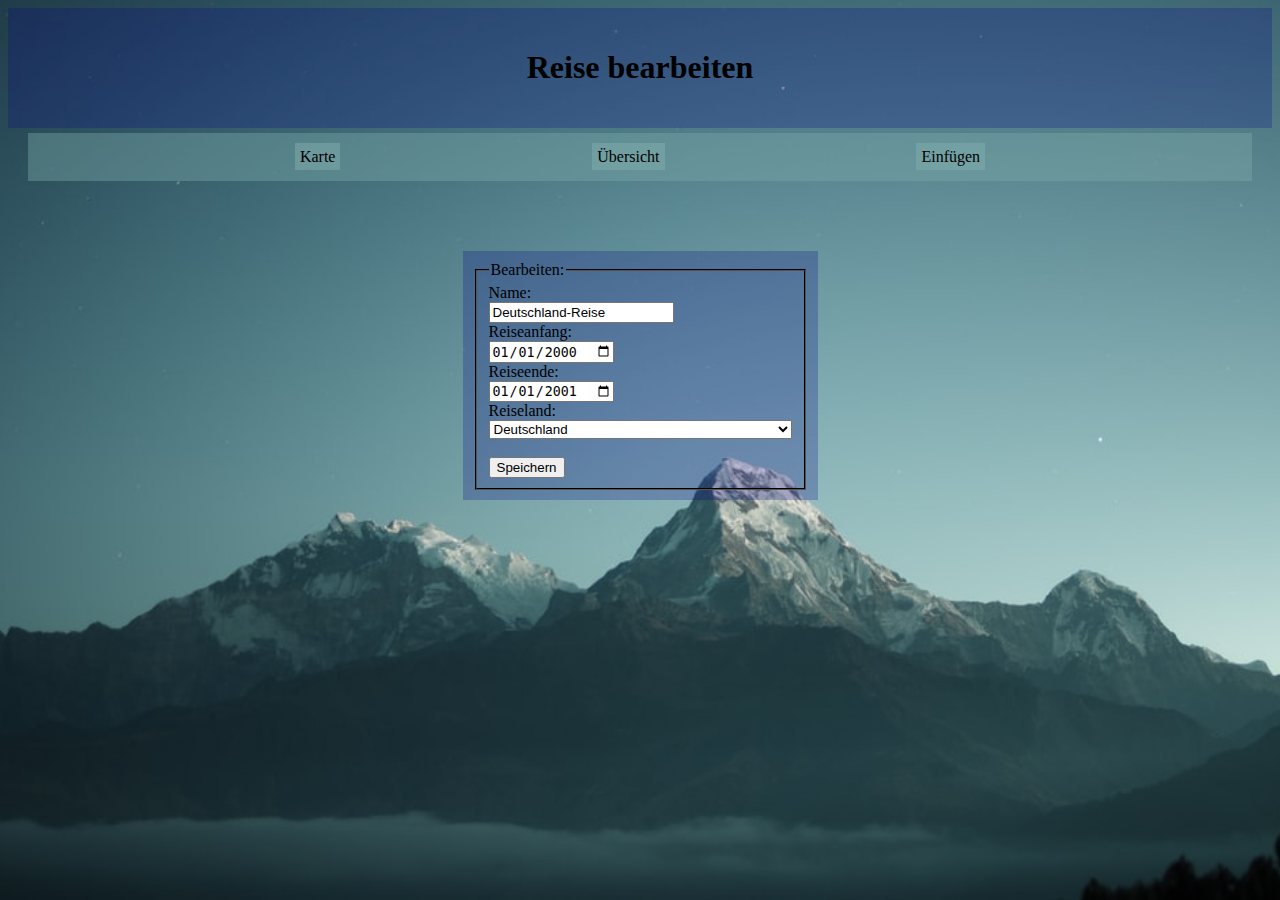
==== commit d5411b73: "Add files via upload" ====
--- a/Bearbeiten.html
+++ b/Bearbeiten.html
@@ -1,287 +1,307 @@
-<!DOCTYPE html>
-<html lang="en">
-
-<head>
-    <meta charset="UTF-8">
-    <meta http-equiv="X-UA-Compatible" content="IE=edge">
-    <meta name="viewport" content="width=device-width, initial-scale=1.0">
-    <title>Bearbeiten</title>
-    <link rel="stylesheet" href="./style.css">
-</head>
-
-<body>
-    <header>
-        <h1>Reise bearbeiten</h1>
-    </header>
-    <div class="flex-container">
-        <div class="flex-container" id="navbar">
-            <div><a href="Karte.html">Karte</a></div>
-            <div><a href="Übersicht.html">Übersicht</a></div>
-            <div><a href="Einfügen.html">Einfügen</a></div>
-        </div>
-
-        <div>
-            <form>
-                <fieldset style="border-color: black;">
-                    <legend>Bearbeiten:</legend>
-                    <label for="name">Name:</label><br>
-                    <input type="text" name="name" id="name" value="Deutschland-Reise" required><br>
-                    <label for="reiseanfang">Reiseanfang:</label><br>
-                    <input type="date" name="reiseanfang" id="reiseanfang" value="2000-01-01" required><br>
-                    <label for="reiseende">Reiseende:</label><br>
-                    <input type="date" name="reiseende" id="reiseende" value="2001-01-01" required><br>
-                    <label for="reiseland">Reiseland:</label><br>
-                    <select required>
-                        <option value="Deutschland">Deutschland</option>
-                        <option value="Afghanistan">Afghanistan</option>
-                        <option value="Albania">Albania</option>
-                        <option value="Algeria">Algeria</option>
-                        <option value="American Samoa">American Samoa</option>
-                        <option value="Andorra">Andorra</option>
-                        <option value="Angola">Angola</option>
-                        <option value="Anguilla">Anguilla</option>
-                        <option value="Antartica">Antarctica</option>
-                        <option value="Antigua and Barbuda">Antigua and Barbuda</option>
-                        <option value="Argentina">Argentina</option>
-                        <option value="Armenia">Armenia</option>
-                        <option value="Aruba">Aruba</option>
-                        <option value="Australia">Australia</option>
-                        <option value="Austria">Austria</option>
-                        <option value="Azerbaijan">Azerbaijan</option>
-                        <option value="Bahamas">Bahamas</option>
-                        <option value="Bahrain">Bahrain</option>
-                        <option value="Bangladesh">Bangladesh</option>
-                        <option value="Barbados">Barbados</option>
-                        <option value="Belarus">Belarus</option>
-                        <option value="Belgium">Belgium</option>
-                        <option value="Belize">Belize</option>
-                        <option value="Benin">Benin</option>
-                        <option value="Bermuda">Bermuda</option>
-                        <option value="Bhutan">Bhutan</option>
-                        <option value="Bolivia">Bolivia</option>
-                        <option value="Bosnia and Herzegowina">Bosnia and Herzegowina</option>
-                        <option value="Botswana">Botswana</option>
-                        <option value="Bouvet Island">Bouvet Island</option>
-                        <option value="Brazil">Brazil</option>
-                        <option value="British Indian Ocean Territory">British Indian Ocean Territory</option>
-                        <option value="Brunei Darussalam">Brunei Darussalam</option>
-                        <option value="Bulgaria">Bulgaria</option>
-                        <option value="Burkina Faso">Burkina Faso</option>
-                        <option value="Burundi">Burundi</option>
-                        <option value="Cambodia">Cambodia</option>
-                        <option value="Cameroon">Cameroon</option>
-                        <option value="Canada">Canada</option>
-                        <option value="Cape Verde">Cape Verde</option>
-                        <option value="Cayman Islands">Cayman Islands</option>
-                        <option value="Central African Republic">Central African Republic</option>
-                        <option value="Chad">Chad</option>
-                        <option value="Chile">Chile</option>
-                        <option value="China">China</option>
-                        <option value="Christmas Island">Christmas Island</option>
-                        <option value="Cocos Islands">Cocos (Keeling) Islands</option>
-                        <option value="Colombia">Colombia</option>
-                        <option value="Comoros">Comoros</option>
-                        <option value="Congo">Congo</option>
-                        <option value="Congo">Congo, the Democratic Republic of the</option>
-                        <option value="Cook Islands">Cook Islands</option>
-                        <option value="Costa Rica">Costa Rica</option>
-                        <option value="Cota D'Ivoire">Cote d'Ivoire</option>
-                        <option value="Croatia">Croatia (Hrvatska)</option>
-                        <option value="Cuba">Cuba</option>
-                        <option value="Cyprus">Cyprus</option>
-                        <option value="Czech Republic">Czech Republic</option>
-                        <option value="Denmark">Denmark</option>
-                        <option value="Djibouti">Djibouti</option>
-                        <option value="Dominica">Dominica</option>
-                        <option value="Dominican Republic">Dominican Republic</option>
-                        <option value="East Timor">East Timor</option>
-                        <option value="Ecuador">Ecuador</option>
-                        <option value="Egypt">Egypt</option>
-                        <option value="El Salvador">El Salvador</option>
-                        <option value="Equatorial Guinea">Equatorial Guinea</option>
-                        <option value="Eritrea">Eritrea</option>
-                        <option value="Estonia">Estonia</option>
-                        <option value="Ethiopia">Ethiopia</option>
-                        <option value="Falkland Islands">Falkland Islands (Malvinas)</option>
-                        <option value="Faroe Islands">Faroe Islands</option>
-                        <option value="Fiji">Fiji</option>
-                        <option value="Finland">Finland</option>
-                        <option value="France">France</option>
-                        <option value="France Metropolitan">France, Metropolitan</option>
-                        <option value="French Guiana">French Guiana</option>
-                        <option value="French Polynesia">French Polynesia</option>
-                        <option value="French Southern Territories">French Southern Territories</option>
-                        <option value="Gabon">Gabon</option>
-                        <option value="Gambia">Gambia</option>
-                        <option value="Georgia">Georgia</option>
-                        <option value="Germany">Germany</option>
-                        <option value="Ghana">Ghana</option>
-                        <option value="Gibraltar">Gibraltar</option>
-                        <option value="Greece">Greece</option>
-                        <option value="Greenland">Greenland</option>
-                        <option value="Grenada">Grenada</option>
-                        <option value="Guadeloupe">Guadeloupe</option>
-                        <option value="Guam">Guam</option>
-                        <option value="Guatemala">Guatemala</option>
-                        <option value="Guinea">Guinea</option>
-                        <option value="Guinea-Bissau">Guinea-Bissau</option>
-                        <option value="Guyana">Guyana</option>
-                        <option value="Haiti">Haiti</option>
-                        <option value="Heard and McDonald Islands">Heard and Mc Donald Islands</option>
-                        <option value="Holy See">Holy See (Vatican City State)</option>
-                        <option value="Honduras">Honduras</option>
-                        <option value="Hong Kong">Hong Kong</option>
-                        <option value="Hungary">Hungary</option>
-                        <option value="Iceland">Iceland</option>
-                        <option value="India">India</option>
-                        <option value="Indonesia">Indonesia</option>
-                        <option value="Iran">Iran (Islamic Republic of)</option>
-                        <option value="Iraq">Iraq</option>
-                        <option value="Ireland">Ireland</option>
-                        <option value="Israel">Israel</option>
-                        <option value="Italy">Italy</option>
-                        <option value="Jamaica">Jamaica</option>
-                        <option value="Japan">Japan</option>
-                        <option value="Jordan">Jordan</option>
-                        <option value="Kazakhstan">Kazakhstan</option>
-                        <option value="Kenya">Kenya</option>
-                        <option value="Kiribati">Kiribati</option>
-                        <option value="Democratic People's Republic of Korea">Korea, Democratic People's Republic of
-                        </option>
-                        <option value="Korea">Korea, Republic of</option>
-                        <option value="Kuwait">Kuwait</option>
-                        <option value="Kyrgyzstan">Kyrgyzstan</option>
-                        <option value="Lao">Lao People's Democratic Republic</option>
-                        <option value="Latvia">Latvia</option>
-                        <option value="Lebanon">Lebanon</option>
-                        <option value="Lesotho">Lesotho</option>
-                        <option value="Liberia">Liberia</option>
-                        <option value="Libyan Arab Jamahiriya">Libyan Arab Jamahiriya</option>
-                        <option value="Liechtenstein">Liechtenstein</option>
-                        <option value="Lithuania">Lithuania</option>
-                        <option value="Luxembourg">Luxembourg</option>
-                        <option value="Macau">Macau</option>
-                        <option value="Macedonia">Macedonia, The Former Yugoslav Republic of</option>
-                        <option value="Madagascar">Madagascar</option>
-                        <option value="Malawi">Malawi</option>
-                        <option value="Malaysia">Malaysia</option>
-                        <option value="Maldives">Maldives</option>
-                        <option value="Mali">Mali</option>
-                        <option value="Malta">Malta</option>
-                        <option value="Marshall Islands">Marshall Islands</option>
-                        <option value="Martinique">Martinique</option>
-                        <option value="Mauritania">Mauritania</option>
-                        <option value="Mauritius">Mauritius</option>
-                        <option value="Mayotte">Mayotte</option>
-                        <option value="Mexico">Mexico</option>
-                        <option value="Micronesia">Micronesia, Federated States of</option>
-                        <option value="Moldova">Moldova, Republic of</option>
-                        <option value="Monaco">Monaco</option>
-                        <option value="Mongolia">Mongolia</option>
-                        <option value="Montserrat">Montserrat</option>
-                        <option value="Morocco">Morocco</option>
-                        <option value="Mozambique">Mozambique</option>
-                        <option value="Myanmar">Myanmar</option>
-                        <option value="Namibia">Namibia</option>
-                        <option value="Nauru">Nauru</option>
-                        <option value="Nepal">Nepal</option>
-                        <option value="Netherlands">Netherlands</option>
-                        <option value="Netherlands Antilles">Netherlands Antilles</option>
-                        <option value="New Caledonia">New Caledonia</option>
-                        <option value="New Zealand">New Zealand</option>
-                        <option value="Nicaragua">Nicaragua</option>
-                        <option value="Niger">Niger</option>
-                        <option value="Nigeria">Nigeria</option>
-                        <option value="Niue">Niue</option>
-                        <option value="Norfolk Island">Norfolk Island</option>
-                        <option value="Northern Mariana Islands">Northern Mariana Islands</option>
-                        <option value="Norway">Norway</option>
-                        <option value="Oman">Oman</option>
-                        <option value="Pakistan">Pakistan</option>
-                        <option value="Palau">Palau</option>
-                        <option value="Panama">Panama</option>
-                        <option value="Papua New Guinea">Papua New Guinea</option>
-                        <option value="Paraguay">Paraguay</option>
-                        <option value="Peru">Peru</option>
-                        <option value="Philippines">Philippines</option>
-                        <option value="Pitcairn">Pitcairn</option>
-                        <option value="Poland">Poland</option>
-                        <option value="Portugal">Portugal</option>
-                        <option value="Puerto Rico">Puerto Rico</option>
-                        <option value="Qatar">Qatar</option>
-                        <option value="Reunion">Reunion</option>
-                        <option value="Romania">Romania</option>
-                        <option value="Russia">Russian Federation</option>
-                        <option value="Rwanda">Rwanda</option>
-                        <option value="Saint Kitts and Nevis">Saint Kitts and Nevis</option>
-                        <option value="Saint LUCIA">Saint LUCIA</option>
-                        <option value="Saint Vincent">Saint Vincent and the Grenadines</option>
-                        <option value="Samoa">Samoa</option>
-                        <option value="San Marino">San Marino</option>
-                        <option value="Sao Tome and Principe">Sao Tome and Principe</option>
-                        <option value="Saudi Arabia">Saudi Arabia</option>
-                        <option value="Senegal">Senegal</option>
-                        <option value="Seychelles">Seychelles</option>
-                        <option value="Sierra">Sierra Leone</option>
-                        <option value="Singapore">Singapore</option>
-                        <option value="Slovakia">Slovakia (Slovak Republic)</option>
-                        <option value="Slovenia">Slovenia</option>
-                        <option value="Solomon Islands">Solomon Islands</option>
-                        <option value="Somalia">Somalia</option>
-                        <option value="South Africa">South Africa</option>
-                        <option value="South Georgia">South Georgia and the South Sandwich Islands</option>
-                        <option value="Span">Spain</option>
-                        <option value="SriLanka">Sri Lanka</option>
-                        <option value="St. Helena">St. Helena</option>
-                        <option value="St. Pierre and Miguelon">St. Pierre and Miquelon</option>
-                        <option value="Sudan">Sudan</option>
-                        <option value="Suriname">Suriname</option>
-                        <option value="Svalbard">Svalbard and Jan Mayen Islands</option>
-                        <option value="Swaziland">Swaziland</option>
-                        <option value="Sweden">Sweden</option>
-                        <option value="Switzerland">Switzerland</option>
-                        <option value="Syria">Syrian Arab Republic</option>
-                        <option value="Taiwan">Taiwan, Province of China</option>
-                        <option value="Tajikistan">Tajikistan</option>
-                        <option value="Tanzania">Tanzania, United Republic of</option>
-                        <option value="Thailand">Thailand</option>
-                        <option value="Togo">Togo</option>
-                        <option value="Tokelau">Tokelau</option>
-                        <option value="Tonga">Tonga</option>
-                        <option value="Trinidad and Tobago">Trinidad and Tobago</option>
-                        <option value="Tunisia">Tunisia</option>
-                        <option value="Turkey">Turkey</option>
-                        <option value="Turkmenistan">Turkmenistan</option>
-                        <option value="Turks and Caicos">Turks and Caicos Islands</option>
-                        <option value="Tuvalu">Tuvalu</option>
-                        <option value="Uganda">Uganda</option>
-                        <option value="Ukraine">Ukraine</option>
-                        <option value="United Arab Emirates">United Arab Emirates</option>
-                        <option value="United Kingdom">United Kingdom</option>
-                        <option value="United States">United States</option>
-                        <option value="United States Minor Outlying Islands">United States Minor Outlying Islands
-                        </option>
-                        <option value="Uruguay">Uruguay</option>
-                        <option value="Uzbekistan">Uzbekistan</option>
-                        <option value="Vanuatu">Vanuatu</option>
-                        <option value="Venezuela">Venezuela</option>
-                        <option value="Vietnam">Viet Nam</option>
-                        <option value="Virgin Islands (British)">Virgin Islands (British)</option>
-                        <option value="Virgin Islands (U.S)">Virgin Islands (U.S.)</option>
-                        <option value="Wallis and Futana Islands">Wallis and Futuna Islands</option>
-                        <option value="Western Sahara">Western Sahara</option>
-                        <option value="Yemen">Yemen</option>
-                        <option value="Serbia">Serbia</option>
-                        <option value="Zambia">Zambia</option>
-                        <option value="Zimbabwe">Zimbabwe</option>
-                    </select>
-                    <br>
-                    <br>
-                    <button><a href="Übersicht.html">Speichern</a></button>
-                </fieldset>
-            </form>
-        </div>
-    </div>
-</body>
-
+<!DOCTYPE html>
+<html lang="en">
+
+<head>
+    <meta charset="UTF-8">
+    <meta http-equiv="X-UA-Compatible" content="IE=edge">
+    <meta name="viewport" content="width=device-width, initial-scale=1.0">
+    <title>Bearbeiten</title>
+    <link rel="stylesheet" href="./style.css">
+    <script src="./script.js"></script>
+</head>
+
+<body>
+    
+    <header>
+        <h1>Reise bearbeiten</h1>
+    </header>
+    <div class="flex-container">
+        <div class="flex-container" id="navbar">
+            <div><a href="Karte.html">Karte</a></div>
+            <div><a href="Übersicht.html">Übersicht</a></div>
+            <div><a href="Einfügen.html">Einfügen</a></div>
+        </div>
+
+        <div>
+            <form>
+                <fieldset style="border-color: black;">
+                    <legend>Bearbeiten:</legend>
+                    <label for="name">Name:</label><br>
+                    <input type="text" name="name" id="name" value="Deutschland-Reise" required><br>
+                    <label for="reiseanfang">Reiseanfang:</label><br>
+                    <input type="date" name="reiseanfang" id="date1" value="2000-01-01" required><br>
+                    <label for="reiseende">Reiseende:</label><br>
+                    <input type="date" name="reiseende" id="date2" value="2001-01-01" required><br>
+                    <label for="reiseland">Reiseland:</label><br>
+                    <select id="country" required>
+                        <option value="Germany">Deutschland</option>
+                        <option value="Afghanistan">Afghanistan</option>
+                        <option value="Albania">Albania</option>
+                        <option value="Algeria">Algeria</option>
+                        <option value="American Samoa">American Samoa</option>
+                        <option value="Andorra">Andorra</option>
+                        <option value="Angola">Angola</option>
+                        <option value="Anguilla">Anguilla</option>
+                        <option value="Antartica">Antarctica</option>
+                        <option value="Antigua and Barbuda">Antigua and Barbuda</option>
+                        <option value="Argentina">Argentina</option>
+                        <option value="Armenia">Armenia</option>
+                        <option value="Aruba">Aruba</option>
+                        <option value="Australia">Australia</option>
+                        <option value="Austria">Austria</option>
+                        <option value="Azerbaijan">Azerbaijan</option>
+                        <option value="Bahamas">Bahamas</option>
+                        <option value="Bahrain">Bahrain</option>
+                        <option value="Bangladesh">Bangladesh</option>
+                        <option value="Barbados">Barbados</option>
+                        <option value="Belarus">Belarus</option>
+                        <option value="Belgium">Belgium</option>
+                        <option value="Belize">Belize</option>
+                        <option value="Benin">Benin</option>
+                        <option value="Bermuda">Bermuda</option>
+                        <option value="Bhutan">Bhutan</option>
+                        <option value="Bolivia">Bolivia</option>
+                        <option value="Bosnia and Herzegowina">Bosnia and Herzegowina</option>
+                        <option value="Botswana">Botswana</option>
+                        <option value="Bouvet Island">Bouvet Island</option>
+                        <option value="Brazil">Brazil</option>
+                        <option value="British Indian Ocean Territory">British Indian Ocean Territory</option>
+                        <option value="Brunei Darussalam">Brunei Darussalam</option>
+                        <option value="Bulgaria">Bulgaria</option>
+                        <option value="Burkina Faso">Burkina Faso</option>
+                        <option value="Burundi">Burundi</option>
+                        <option value="Cambodia">Cambodia</option>
+                        <option value="Cameroon">Cameroon</option>
+                        <option value="Canada">Canada</option>
+                        <option value="Cape Verde">Cape Verde</option>
+                        <option value="Cayman Islands">Cayman Islands</option>
+                        <option value="Central African Republic">Central African Republic</option>
+                        <option value="Chad">Chad</option>
+                        <option value="Chile">Chile</option>
+                        <option value="China">China</option>
+                        <option value="Christmas Island">Christmas Island</option>
+                        <option value="Cocos Islands">Cocos (Keeling) Islands</option>
+                        <option value="Colombia">Colombia</option>
+                        <option value="Comoros">Comoros</option>
+                        <option value="Congo">Congo</option>
+                        <option value="Congo">Congo, the Democratic Republic of the</option>
+                        <option value="Cook Islands">Cook Islands</option>
+                        <option value="Costa Rica">Costa Rica</option>
+                        <option value="Cota D'Ivoire">Cote d'Ivoire</option>
+                        <option value="Croatia">Croatia (Hrvatska)</option>
+                        <option value="Cuba">Cuba</option>
+                        <option value="Cyprus">Cyprus</option>
+                        <option value="Czech Republic">Czech Republic</option>
+                        <option value="Denmark">Denmark</option>
+                        <option value="Djibouti">Djibouti</option>
+                        <option value="Dominica">Dominica</option>
+                        <option value="Dominican Republic">Dominican Republic</option>
+                        <option value="East Timor">East Timor</option>
+                        <option value="Ecuador">Ecuador</option>
+                        <option value="Egypt">Egypt</option>
+                        <option value="El Salvador">El Salvador</option>
+                        <option value="Equatorial Guinea">Equatorial Guinea</option>
+                        <option value="Eritrea">Eritrea</option>
+                        <option value="Estonia">Estonia</option>
+                        <option value="Ethiopia">Ethiopia</option>
+                        <option value="Falkland Islands">Falkland Islands (Malvinas)</option>
+                        <option value="Faroe Islands">Faroe Islands</option>
+                        <option value="Fiji">Fiji</option>
+                        <option value="Finland">Finland</option>
+                        <option value="France">France</option>
+                        <option value="France Metropolitan">France, Metropolitan</option>
+                        <option value="French Guiana">French Guiana</option>
+                        <option value="French Polynesia">French Polynesia</option>
+                        <option value="French Southern Territories">French Southern Territories</option>
+                        <option value="Gabon">Gabon</option>
+                        <option value="Gambia">Gambia</option>
+                        <option value="Georgia">Georgia</option>
+                        <option value="Germany">Germany</option>
+                        <option value="Ghana">Ghana</option>
+                        <option value="Gibraltar">Gibraltar</option>
+                        <option value="Greece">Greece</option>
+                        <option value="Greenland">Greenland</option>
+                        <option value="Grenada">Grenada</option>
+                        <option value="Guadeloupe">Guadeloupe</option>
+                        <option value="Guam">Guam</option>
+                        <option value="Guatemala">Guatemala</option>
+                        <option value="Guinea">Guinea</option>
+                        <option value="Guinea-Bissau">Guinea-Bissau</option>
+                        <option value="Guyana">Guyana</option>
+                        <option value="Haiti">Haiti</option>
+                        <option value="Heard and McDonald Islands">Heard and Mc Donald Islands</option>
+                        <option value="Holy See">Holy See (Vatican City State)</option>
+                        <option value="Honduras">Honduras</option>
+                        <option value="Hong Kong">Hong Kong</option>
+                        <option value="Hungary">Hungary</option>
+                        <option value="Iceland">Iceland</option>
+                        <option value="India">India</option>
+                        <option value="Indonesia">Indonesia</option>
+                        <option value="Iran">Iran (Islamic Republic of)</option>
+                        <option value="Iraq">Iraq</option>
+                        <option value="Ireland">Ireland</option>
+                        <option value="Israel">Israel</option>
+                        <option value="Italy">Italy</option>
+                        <option value="Jamaica">Jamaica</option>
+                        <option value="Japan">Japan</option>
+                        <option value="Jordan">Jordan</option>
+                        <option value="Kazakhstan">Kazakhstan</option>
+                        <option value="Kenya">Kenya</option>
+                        <option value="Kiribati">Kiribati</option>
+                        <option value="Democratic People's Republic of Korea">Korea, Democratic People's Republic of
+                        </option>
+                        <option value="Korea">Korea, Republic of</option>
+                        <option value="Kuwait">Kuwait</option>
+                        <option value="Kyrgyzstan">Kyrgyzstan</option>
+                        <option value="Lao">Lao People's Democratic Republic</option>
+                        <option value="Latvia">Latvia</option>
+                        <option value="Lebanon">Lebanon</option>
+                        <option value="Lesotho">Lesotho</option>
+                        <option value="Liberia">Liberia</option>
+                        <option value="Libyan Arab Jamahiriya">Libyan Arab Jamahiriya</option>
+                        <option value="Liechtenstein">Liechtenstein</option>
+                        <option value="Lithuania">Lithuania</option>
+                        <option value="Luxembourg">Luxembourg</option>
+                        <option value="Macau">Macau</option>
+                        <option value="Macedonia">Macedonia, The Former Yugoslav Republic of</option>
+                        <option value="Madagascar">Madagascar</option>
+                        <option value="Malawi">Malawi</option>
+                        <option value="Malaysia">Malaysia</option>
+                        <option value="Maldives">Maldives</option>
+                        <option value="Mali">Mali</option>
+                        <option value="Malta">Malta</option>
+                        <option value="Marshall Islands">Marshall Islands</option>
+                        <option value="Martinique">Martinique</option>
+                        <option value="Mauritania">Mauritania</option>
+                        <option value="Mauritius">Mauritius</option>
+                        <option value="Mayotte">Mayotte</option>
+                        <option value="Mexico">Mexico</option>
+                        <option value="Micronesia">Micronesia, Federated States of</option>
+                        <option value="Moldova">Moldova, Republic of</option>
+                        <option value="Monaco">Monaco</option>
+                        <option value="Mongolia">Mongolia</option>
+                        <option value="Montserrat">Montserrat</option>
+                        <option value="Morocco">Morocco</option>
+                        <option value="Mozambique">Mozambique</option>
+                        <option value="Myanmar">Myanmar</option>
+                        <option value="Namibia">Namibia</option>
+                        <option value="Nauru">Nauru</option>
+                        <option value="Nepal">Nepal</option>
+                        <option value="Netherlands">Netherlands</option>
+                        <option value="Netherlands Antilles">Netherlands Antilles</option>
+                        <option value="New Caledonia">New Caledonia</option>
+                        <option value="New Zealand">New Zealand</option>
+                        <option value="Nicaragua">Nicaragua</option>
+                        <option value="Niger">Niger</option>
+                        <option value="Nigeria">Nigeria</option>
+                        <option value="Niue">Niue</option>
+                        <option value="Norfolk Island">Norfolk Island</option>
+                        <option value="Northern Mariana Islands">Northern Mariana Islands</option>
+                        <option value="Norway">Norway</option>
+                        <option value="Oman">Oman</option>
+                        <option value="Pakistan">Pakistan</option>
+                        <option value="Palau">Palau</option>
+                        <option value="Panama">Panama</option>
+                        <option value="Papua New Guinea">Papua New Guinea</option>
+                        <option value="Paraguay">Paraguay</option>
+                        <option value="Peru">Peru</option>
+                        <option value="Philippines">Philippines</option>
+                        <option value="Pitcairn">Pitcairn</option>
+                        <option value="Poland">Poland</option>
+                        <option value="Portugal">Portugal</option>
+                        <option value="Puerto Rico">Puerto Rico</option>
+                        <option value="Qatar">Qatar</option>
+                        <option value="Reunion">Reunion</option>
+                        <option value="Romania">Romania</option>
+                        <option value="Russia">Russian Federation</option>
+                        <option value="Rwanda">Rwanda</option>
+                        <option value="Saint Kitts and Nevis">Saint Kitts and Nevis</option>
+                        <option value="Saint LUCIA">Saint LUCIA</option>
+                        <option value="Saint Vincent">Saint Vincent and the Grenadines</option>
+                        <option value="Samoa">Samoa</option>
+                        <option value="San Marino">San Marino</option>
+                        <option value="Sao Tome and Principe">Sao Tome and Principe</option>
+                        <option value="Saudi Arabia">Saudi Arabia</option>
+                        <option value="Senegal">Senegal</option>
+                        <option value="Seychelles">Seychelles</option>
+                        <option value="Sierra">Sierra Leone</option>
+                        <option value="Singapore">Singapore</option>
+                        <option value="Slovakia">Slovakia (Slovak Republic)</option>
+                        <option value="Slovenia">Slovenia</option>
+                        <option value="Solomon Islands">Solomon Islands</option>
+                        <option value="Somalia">Somalia</option>
+                        <option value="South Africa">South Africa</option>
+                        <option value="South Georgia">South Georgia and the South Sandwich Islands</option>
+                        <option value="Span">Spain</option>
+                        <option value="SriLanka">Sri Lanka</option>
+                        <option value="St. Helena">St. Helena</option>
+                        <option value="St. Pierre and Miguelon">St. Pierre and Miquelon</option>
+                        <option value="Sudan">Sudan</option>
+                        <option value="Suriname">Suriname</option>
+                        <option value="Svalbard">Svalbard and Jan Mayen Islands</option>
+                        <option value="Swaziland">Swaziland</option>
+                        <option value="Sweden">Sweden</option>
+                        <option value="Switzerland">Switzerland</option>
+                        <option value="Syria">Syrian Arab Republic</option>
+                        <option value="Taiwan">Taiwan, Province of China</option>
+                        <option value="Tajikistan">Tajikistan</option>
+                        <option value="Tanzania">Tanzania, United Republic of</option>
+                        <option value="Thailand">Thailand</option>
+                        <option value="Togo">Togo</option>
+                        <option value="Tokelau">Tokelau</option>
+                        <option value="Tonga">Tonga</option>
+                        <option value="Trinidad and Tobago">Trinidad and Tobago</option>
+                        <option value="Tunisia">Tunisia</option>
+                        <option value="Turkey">Turkey</option>
+                        <option value="Turkmenistan">Turkmenistan</option>
+                        <option value="Turks and Caicos">Turks and Caicos Islands</option>
+                        <option value="Tuvalu">Tuvalu</option>
+                        <option value="Uganda">Uganda</option>
+                        <option value="Ukraine">Ukraine</option>
+                        <option value="United Arab Emirates">United Arab Emirates</option>
+                        <option value="United Kingdom">United Kingdom</option>
+                        <option value="United States">United States</option>
+                        <option value="United States Minor Outlying Islands">United States Minor Outlying Islands
+                        </option>
+                        <option value="Uruguay">Uruguay</option>
+                        <option value="Uzbekistan">Uzbekistan</option>
+                        <option value="Vanuatu">Vanuatu</option>
+                        <option value="Venezuela">Venezuela</option>
+                        <option value="Vietnam">Viet Nam</option>
+                        <option value="Virgin Islands (British)">Virgin Islands (British)</option>
+                        <option value="Virgin Islands (U.S)">Virgin Islands (U.S.)</option>
+                        <option value="Wallis and Futana Islands">Wallis and Futuna Islands</option>
+                        <option value="Western Sahara">Western Sahara</option>
+                        <option value="Yemen">Yemen</option>
+                        <option value="Serbia">Serbia</option>
+                        <option value="Zambia">Zambia</option>
+                        <option value="Zimbabwe">Zimbabwe</option>
+                    </select>
+                    <br>
+                    <br>
+                    <button onclick="addReise()" type="reset">Speichern</button>
+                </fieldset>
+            </form>
+        </div>
+    </div>
+</body>
+<script>
+    let edit=Liste1.liste[Liste1.edit]
+    let name=document.getElementById("name");
+    name.value=edit.name;
+    let date1=document.getElementById("date1");
+    date1.value=edit.date1;
+    let date2=document.getElementById("date2");
+    date2.value=edit.date2;
+    let country =document.getElementById("country");
+    country.value=edit.country;
+    function addReise(){
+        var name =document.getElementById("name").value;
+        var date1 =document.getElementById("date1").value;
+        var date2 =document.getElementById("date2").value;
+        var country =document.getElementById("country").value;
+        Liste1.editByIndex(Liste1.edit,new Reise(name,date1,date2,country));
+        window.location.href="Übersicht.html";
+    }
+</script>
 </html>--- a/style.css
+++ b/style.css
@@ -37,12 +37,11 @@
 body form{
     background-color: rgba(3, 3, 136, 0.24);
     width:fit-content;
-    padding: 2%;
+    padding: 10px;
     margin-top:50px;
 }
 
 table{
-    padding: 15%;
     padding-top: 5%;
 }
 
@@ -88,4 +87,5 @@
 tr{background-color: #8f8f8f;}
 
 tr:nth-child(even){background-color: #f2f2f2;}
-  +
+#map{height: 500px;width: 600px;}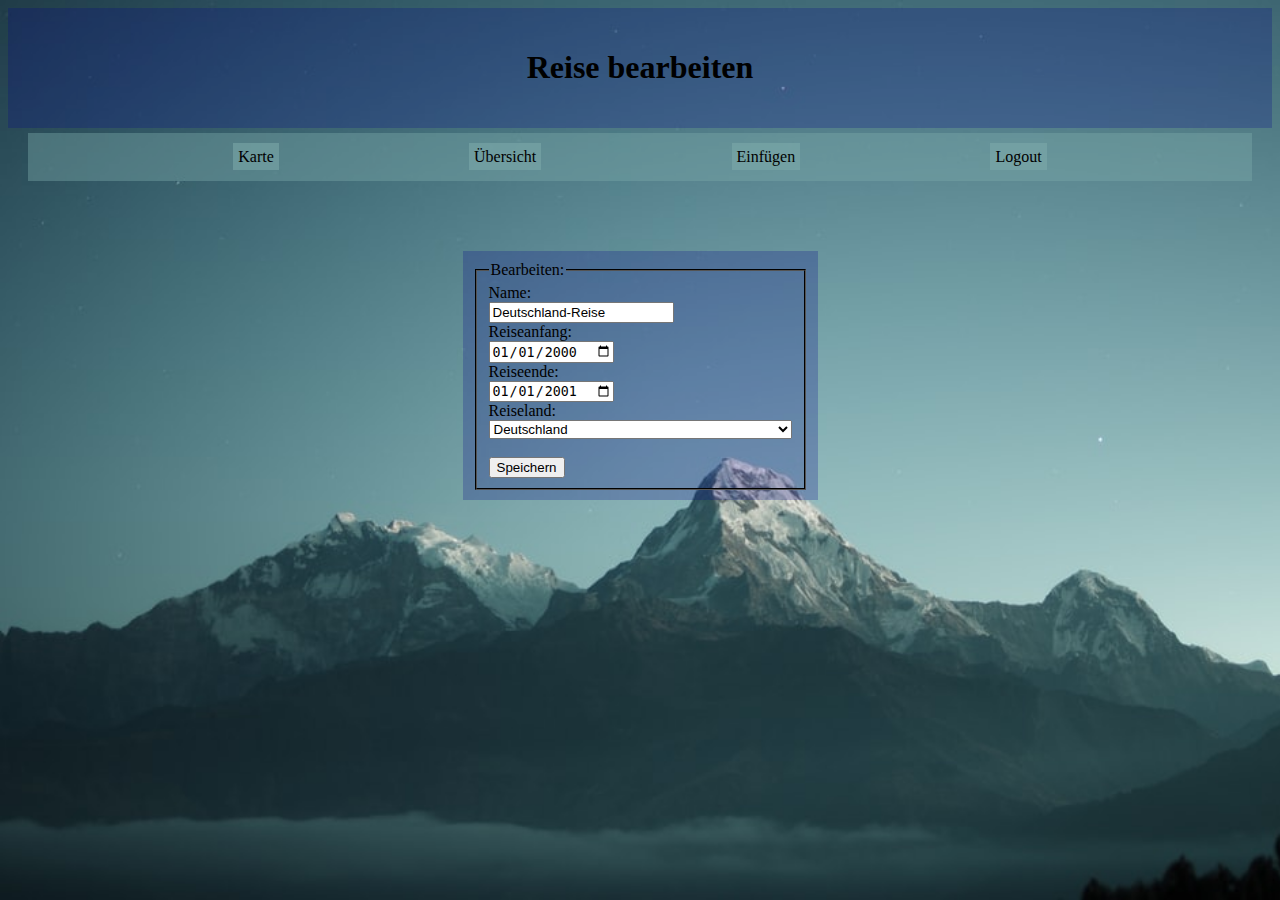
==== commit 7f8ac106: "logout" ====
--- a/Bearbeiten.html
+++ b/Bearbeiten.html
@@ -20,6 +20,8 @@
             <div><a href="Karte.html">Karte</a></div>
             <div><a href="Übersicht.html">Übersicht</a></div>
             <div><a href="Einfügen.html">Einfügen</a></div>
+            <div><a href="Index.html">Logout</a></div>
+
         </div>
 
         <div>
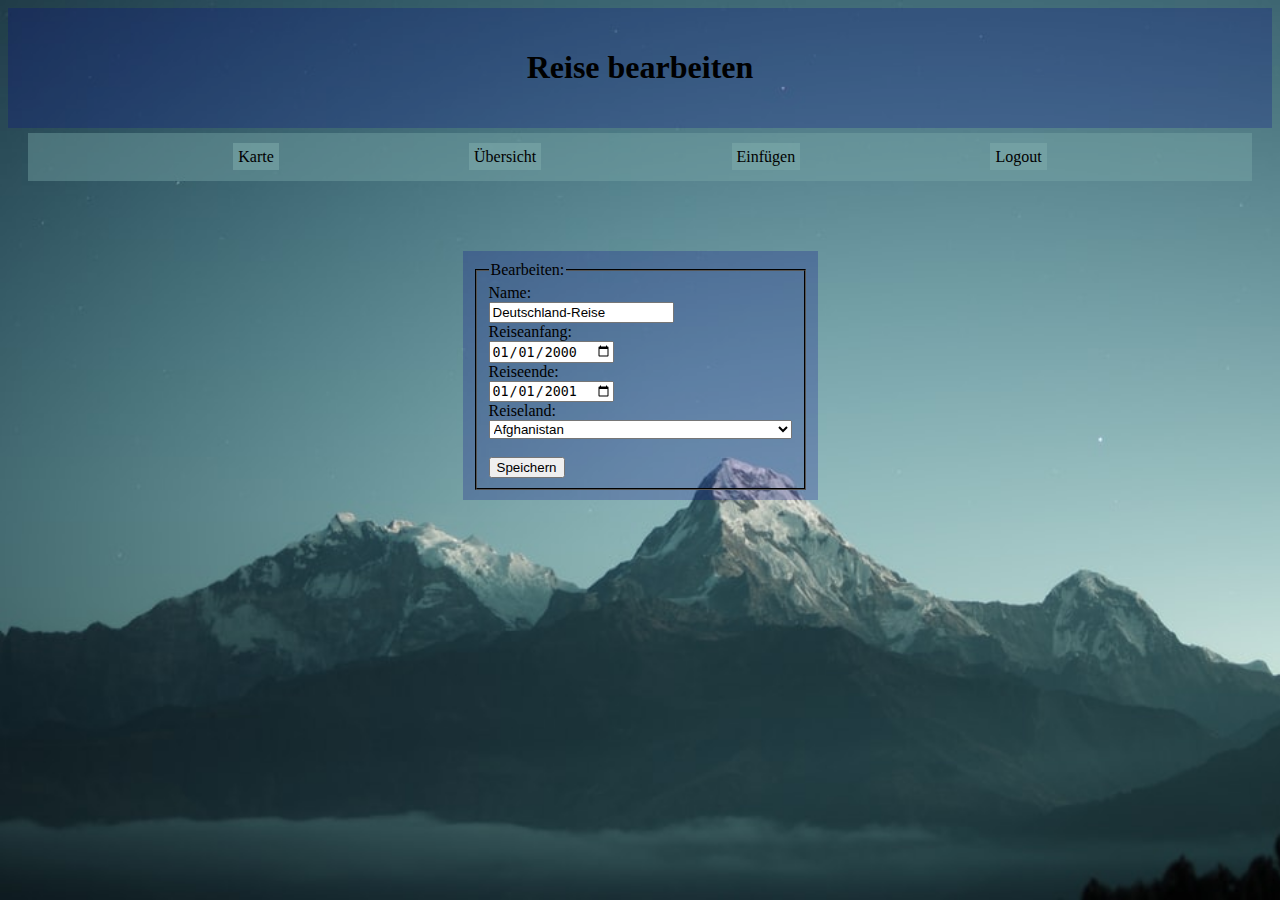
==== commit ac08b7df: "dynamisch Karte" ====
--- a/Bearbeiten.html
+++ b/Bearbeiten.html
@@ -36,7 +36,6 @@
                     <input type="date" name="reiseende" id="date2" value="2001-01-01" required><br>
                     <label for="reiseland">Reiseland:</label><br>
                     <select id="country" required>
-                        <option value="Germany">Deutschland</option>
                         <option value="Afghanistan">Afghanistan</option>
                         <option value="Albania">Albania</option>
                         <option value="Algeria">Algeria</option>
@@ -44,7 +43,7 @@
                         <option value="Andorra">Andorra</option>
                         <option value="Angola">Angola</option>
                         <option value="Anguilla">Anguilla</option>
-                        <option value="Antartica">Antarctica</option>
+                        <option value="Antarctica">Antarctica</option>
                         <option value="Antigua and Barbuda">Antigua and Barbuda</option>
                         <option value="Argentina">Argentina</option>
                         <option value="Armenia">Armenia</option>
--- a/style.css
+++ b/style.css
@@ -88,4 +88,4 @@
 
 tr:nth-child(even){background-color: #f2f2f2;}
 
-#map{height: 500px;width: 600px;}+#map{width: 57%;height: 750px}